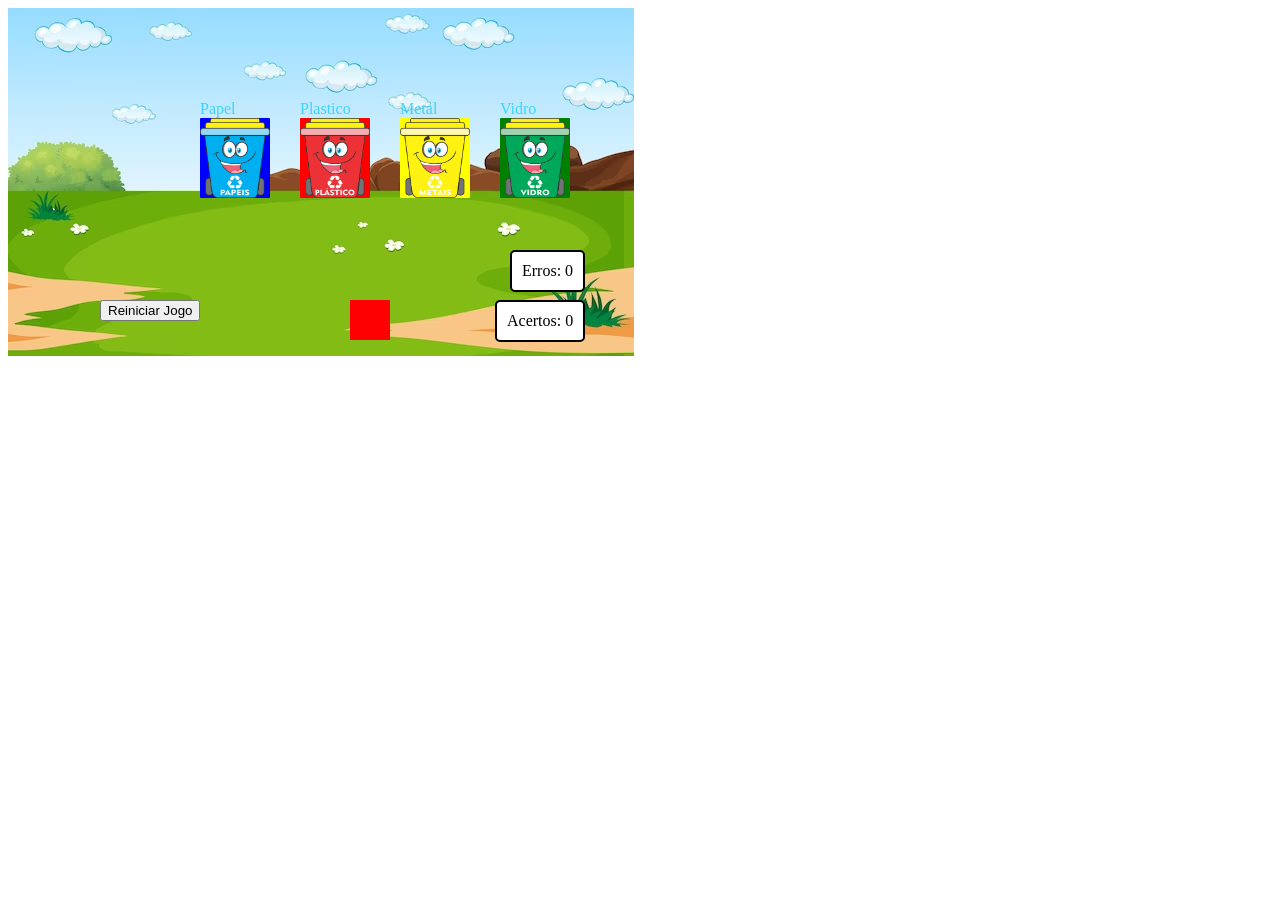
==== Lógica do jogo/main.html @ 827436e7 "3 POINTS TRASH 1V" ====
<!DOCTYPE html>
<html>

<head>
    <style>
        .objeto {
            position: absolute;
            width: 40px;
            height: 40px;
            cursor: move;
            visibility: hidden;
        }

        .objeto1 {
            background-color: blue;
        }

        .objeto2 {
            background-color: red;
        }

        .objeto3 {
            background-color: yellow;
        }

        .objeto4 {
            background-color: green;
        }

        .objeto1 img {
            width: 40px;
            height: 40px;
        }

        .objeto2 img { 
            width: 40px;
            height: 40px;
        }

        .objeto3 img { 
            width: 40px;
            height: 40px;
        }

        .objeto4 img {           
            width: 40px;
            height: 40px;
        }

        .objeto-estatico {
            position: absolute;
            width: 50px;
            height: 50px;
            top: 300px;
            left: 350px;
            color: rgba(1, 204, 255, 0.703); /* Todas as letras brancas */
        }
        .hidden {
            display: none;
        }

        .placar {
            border: 2px solid black;
            border-radius: 5px;
            padding: 10px;
            text-align: center;
            position: absolute;
            top: 10px;
            left: 10px;
            background-color: white;
        }

        .lixeiras {
            border-radius: 1px;
        }

        .prevent-select {
            -webkit-user-select: none;
            -ms-user-select: none;
            user-select: none;
        }

        .ignore-css{all:unset;}

        plano-de-fundo img {
            background: linear-gradient(to bottom, lightblue 0%, lightblue 66%, lightgreen 66%, lightgreen 100%);
            height: 200px;
            margin: 10;
            display: flex;
            align-items: center;
            justify-content: center;
        }
    </style>
</head>

<body class="prevent-select">
    <div id="objetosArrastaveisContainer">
        <div id="objeto1" class="objeto objeto1" style=" top: 300px; left: 350px; background-color: blue;"></div> 
        <div id="objeto2" class="objeto objeto2" style="top: 300px; left: 350px; background-color: red;"></div>
        <div id="objeto3" class="objeto objeto3" style="top: 300px; left: 350px; background-color: yellow;"></div>
        <div id="objeto4" class="objeto objeto4" style="top: 300px; left: 350px; background-color: green;"></div> 
    </div>

    <div class="objeto-estatico" style="top: 100px; left: 200px;">
        <span id="textoObjetoEstatico1"></span>
        <img class="lixeiras" id="objetoEstatico1" src="../imagens/lixeira_azul.png" width="70" height="80" style="background-color: blue;"/>
    </div>   
    <div class="objeto-estatico" style="top: 100px; left: 300px;">
        <span id="textoObjetoEstatico2"></span> 
        <img class="lixeiras" id="objetoEstatico2" src="../imagens/lixeira_vermelha.png" width="70" height="80" style="background-color: red;"/>
    </div>
    <div class="objeto-estatico" style="top: 100px; left: 400px;">
        <span id="textoObjetoEstatico3"></span>
        <img class="lixeiras" id="objetoEstatico3" src="../imagens/lixeira_amarela.png" width="70" height="80" style="background-color: yellow;"/>
    </div>
    <div class="objeto-estatico" style="top: 100px; left: 500px;">
        <span id="textoObjetoEstatico4"></span>
        <img class="lixeiras" id="objetoEstatico4" src="../imagens/lixeira_verde.png" width="70" height="80" style="background-color: green;"/>
    </div>
    
    <div id="placarAcertos" class="placar" style="top: 300px; left: 495px">Acertos: 0</div>
    <div id="placarErros" class="placar" style="top: 250px; left: 510px">Erros: 0</div>

    <div id="fundo" class="plano-de-fundo" style="background-color: white;"><img src="paisagem-em-branco-no-parque-natural-durante-o-dia_1308-62625.avif" alt=""></div>
    
    <button id="btnReiniciar" onclick="recarregarPagina()" style="position: absolute; top: 300px; left: 100px;">Reiniciar Jogo</button>
    
    <script>

var textoObjetoEstatico1 = document.getElementById("textoObjetoEstatico1");
var textoObjetoEstatico2 = document.getElementById("textoObjetoEstatico2");
var textoObjetoEstatico3 = document.getElementById("textoObjetoEstatico3");
var textoObjetoEstatico4 = document.getElementById("textoObjetoEstatico4");

textoObjetoEstatico1.innerHTML = "Papel";
textoObjetoEstatico2.innerHTML = "Plastico";
textoObjetoEstatico3.innerHTML = "Metal";
textoObjetoEstatico4.innerHTML = "Vidro";
        
var objetosArrastaveis = document.getElementsByClassName("objeto");
var objetosEstaticos = document.getElementsByClassName("lixeiras");
var indexObjetoArrastavel = 0; // Índice do objeto arrastável atual

// Cores dos objetos arrastáveis
var cores = ["blue", "red", "yellow", "green"];

var acertos = 0; // Contador de acertos
var erros = 0; // Contador de erros

var placarAcertos = document.getElementById("placarAcertos");
var placarErros = document.getElementById("placarErros");

function recarregarPagina() {
    location.reload(); // Recarrega a página
    ocultarBotao();
}

function atualizarPlacar() {
    placarAcertos.innerHTML = "Acertos: " + acertos;
    placarErros.innerHTML = "Erros: " + erros;
}

function reiniciarPlacar() {
    acertos = 0;
    erros = 0;
    atualizarPlacar();
}

function incrementarAcertos() {
    acertos++;
    atualizarPlacar();
}

function incrementarErros() {
    erros++;
    atualizarPlacar();
    reiniciarJogo();
    verificarGameOver(); // Verifica se o jogo chegou ao fim
    ocultarBotao(); 
}

function verificarGameOver() {
    if (erros >= 4) {
        // Remove todos os elementos da tela
        var elementos = document.querySelectorAll(".objeto, .objeto-estatico, .placar, .lixeiras");
        for (var i = 0; i < elementos.length; i++) {
            elementos[i].remove();
        }
        // Exibe a mensagem de "Game Over"
        var gameOverText = document.createElement("div");
        gameOverText.innerHTML = "Game Over";
        gameOverText.style.textAlign = "center";
        gameOverText.style.fontSize = "36px";
        gameOverText.style.position = "absolute";
        gameOverText.style.top = "100px";
        gameOverText.style.left = "350px";
        gameOverText.style.transform = "translate(-50%, -50%)";
        document.body.appendChild(gameOverText);
    }
}

function ocultarBotao() {
    var botao = document.getElementById('botaoRecarregar');
      botao.classList.add('hidden'); // Adiciona a classe CSS "hidden" para ocultar o botão
}


for (var i = 0; i < objetosArrastaveis.length; i++) {
    var objetoArrastavel = objetosArrastaveis[i];

    objetoArrastavel.addEventListener("mousedown", iniciarArrasto);
    objetoArrastavel.addEventListener("mousemove", arrastar);
    objetoArrastavel.addEventListener("mouseup", pararArrasto);
}

var isDragging = false;
var offsetX = 0;
var offsetY = 0;
var ultimoObjetoColidido = null; // Armazena a referência do último objeto arrastável que colidiu


function iniciarArrasto(event) {
    isDragging = true;
    offsetX = event.clientX - this.offsetLeft;
    offsetY = event.clientY - this.offsetTop;
}

// Declare uma variável para armazenar a posição original do objeto arrastável
var posicaoOriginal = { left: 0, top: 0 };

function arrastar(event) {
    if (isDragging) {
        this.style.left = event.clientX - offsetX + "px";
        this.style.top = event.clientY - offsetY + "px";

        var ret1 = this.getBoundingClientRect();

        for (var i = 0; i < objetosEstaticos.length; i++) {
            var objetoEstatico = objetosEstaticos[i];
            var ret2 = objetoEstatico.getBoundingClientRect();

            if (
                ret1.left < ret2.right &&
                ret1.right > ret2.left &&
                ret1.top < ret2.bottom &&
                ret1.bottom > ret2.top
            ) {
                var corObjetoEstatico = objetoEstatico.style.backgroundColor;

                if (corObjetoEstatico !== this.style.backgroundColor) {
                    // Houve colisão com um objeto de cor diferente
                    objetoEstatico.classList.remove("objeto-rosa");
                    ultimoObjetoColidido = this; // Atualiza o último objeto colidido
                    incrementarErros(); // Incrementa o contador de erros
                } else {
                    // Houve colisão com um objeto da mesma cor
                    this.style.backgroundColor = "white";

                    // Verifica se há algum outro objeto da mesma cor na proximidade
                    var outrosObjetosArrastaveis = Array.from(objetosArrastaveis);
                    outrosObjetosArrastaveis.splice(indexObjetoArrastavel, 1); // Remove o objeto atual do array

                    var objetoMesmaCorProximo = outrosObjetosArrastaveis.find(function (objeto) {
                        var corObjeto = objeto.style.backgroundColor;
                        return corObjeto === corObjetoEstatico && colisaoProxima(ret1, objeto.getBoundingClientRect());
                    });

                    if (objetoMesmaCorProximo) {
                        // Houve colisão com um objeto da mesma cor na proximidade
                        objetoMesmaCorProximo.classList.add("objeto-rosa");
                    }

                    ultimoObjetoColidido = this; // Atualiza o último objeto colidido
                    incrementarAcertos(); // Incrementa o contador de acertos
                }
                exibirProximoObjeto();
                break;
            } else {
                // Não houve colisão com o objeto estático atual, passa para a próxima verificação
                objetoEstatico.classList.remove("objeto-rosa");
                if (i === objetosEstaticos.length - 1 && ultimoObjetoColidido === this) {
                    ultimoObjetoColidido = null; // Limpa o último objeto colidido se não houver colisões
                }
            }
        }
    }
}

function verificarColisaoSecundaria(objetoArrastavel) {
    var ret1 = objetoArrastavel.getBoundingClientRect();

    for (var i = 0; i < objetosEstaticos.length; i++) {
        var objetoEstatico = objetosEstaticos[i];
        var ret2 = objetoEstatico.getBoundingClientRect();

        if (
            ret1.left < ret2.right &&
            ret1.right > ret2.left &&
            ret1.top < ret2.bottom &&
            ret1.bottom > ret2.top
        ) {
            // Colisão secundária detectada
            if (corObjetoEstatico !== this.style.backgroundColor) {
                    // Houve colisão com um objeto de cor diferente
                    objetoEstatico.classList.remove("objeto-rosa");
                    ultimoObjetoColidido = this; // Atualiza o último objeto colidido
                    incrementarErros(); // Incrementa o contador de erros
                } else {
                    // Houve colisão com um objeto da mesma cor
                    this.style.backgroundColor = "white";

                }
            exibirProximoObjeto();
            break;
        }
    }
}


function colisaoProxima(ret1, ret2) {
    var distanciaHorizontal = Math.abs((ret1.left + ret1.right) / 2 - (ret2.left + ret2.right) / 2);
    var distanciaVertical = Math.abs((ret1.top + ret1.bottom) / 2 - (ret2.top + ret2.bottom) / 2);
    var distanciaLimite = 60; // Defina o limite de proximidade desejado

    return distanciaHorizontal <= distanciaLimite && distanciaVertical <= distanciaLimite;
}


function exibirProximoObjeto() {
    // Oculta o objeto arrastável atual
    objetosArrastaveis[indexObjetoArrastavel].style.visibility = "hidden";

    // Exibe o próximo objeto arrastável
    indexObjetoArrastavel++;

    if (indexObjetoArrastavel >= objetosArrastaveis.length) {
        // Todos os objetos arrastáveis foram colididos, reinicia o jogo
        reiniciarJogo();
    } else {
        objetosArrastaveis[indexObjetoArrastavel].style.visibility = "visible";
    }
}


function embaralharObjetos() {
    var objetosArrastaveisContainer = document.getElementById("objetosArrastaveisContainer");
    var objetosArrastaveis = Array.from(objetosArrastaveisContainer.getElementsByClassName("objeto"));

    for (var i = objetosArrastaveis.length - 1; i > 0; i--) {
        var j = Math.floor(Math.random() * (i + 1));
        objetosArrastaveisContainer.appendChild(objetosArrastaveis[j]);
    }
}



function reiniciarJogo() {
    indexObjetoArrastavel = 0;
    ultimoObjetoColidido = null;

    // Redefine as posições dos objetos arrastáveis
    for (var i = 0; i < objetosArrastaveis.length; i++) {
        var objetoArrastavel = objetosArrastaveis[i];
        objetoArrastavel.style.top = "300px";
        objetoArrastavel.style.left = "200px";
        objetoArrastavel.style.visibility = "hidden";
    }

    // Redefine as cores dos objetos arrastáveis
    for (var j = 0; j < objetosArrastaveis.length; j++) {
        var corIndex = j % cores.length;
        objetosArrastaveis[j].style.backgroundColor = cores[corIndex];
    }

    // Redefine a visibilidade e classes dos objetos estáticos
    for (var k = 0; k < objetosEstaticos.length; k++) {
        var objetoEstatico = objetosEstaticos[k];
        objetoEstatico.style.visibility = "visible";
        objetoEstatico.classList.remove("objeto-rosa");
    }

    embaralharObjetos(); // Embaralha os objetos arrastáveis

    // Exibe o primeiro objeto arrastável
    objetosArrastaveis[0].style.visibility = "visible";
}

embaralharObjetos(); // Embaralha os objetos arrastáveis

// Exibe o primeiro objeto arrastável
objetosArrastaveis[0].style.visibility = "visible";
function pararArrasto() {
    isDragging = false;

    if (ultimoObjetoColidido !== null) {
        // Exibe o próximo objeto arrastável após o último ter colidido
        var proximoObjeto = document.getElementById(ultimoObjetoColidido.id.replace("objeto", "objetoEstatico"));
        if (proximoObjeto) {
            proximoObjeto.style.display = "block";
        }
    }
}


function reiniciarJogo() {
    indexObjetoArrastavel = 0;
    ultimoObjetoColidido = null;
    embaralharObjetos();

    // Redefine as posições dos objetos arrastáveis
    for (var i = 0; i < objetosArrastaveis.length; i++) {
        var objetoArrastavel = objetosArrastaveis[i];
        objetoArrastavel.style.top = "300px";
        objetoArrastavel.style.left = "350px";
        objetoArrastavel.style.visibility = "hidden";
    }

    // Redefine as cores dos objetos arrastáveis
    for (var j = 0; j < objetosArrastaveis.length; j++) {
        var corIndex = j % cores.length;
        objetosArrastaveis[j].style.backgroundColor = cores[corIndex];
    }

    // Redefine a visibilidade e classes dos objetos estáticos
    for (var k = 0; k < objetosEstaticos.length; k++) {
        var objetoEstatico = objetosEstaticos[k];
        objetoEstatico.style.visibility = "visible";

    }

    // Exibe o primeiro objeto arrastável
    objetosArrastaveis[0].style.visibility = "visible";
}

// Exibe o primeiro objeto arrastável
objetosArrastaveis[0].style.visibility = "visible";

    </script>

</body>

</html>
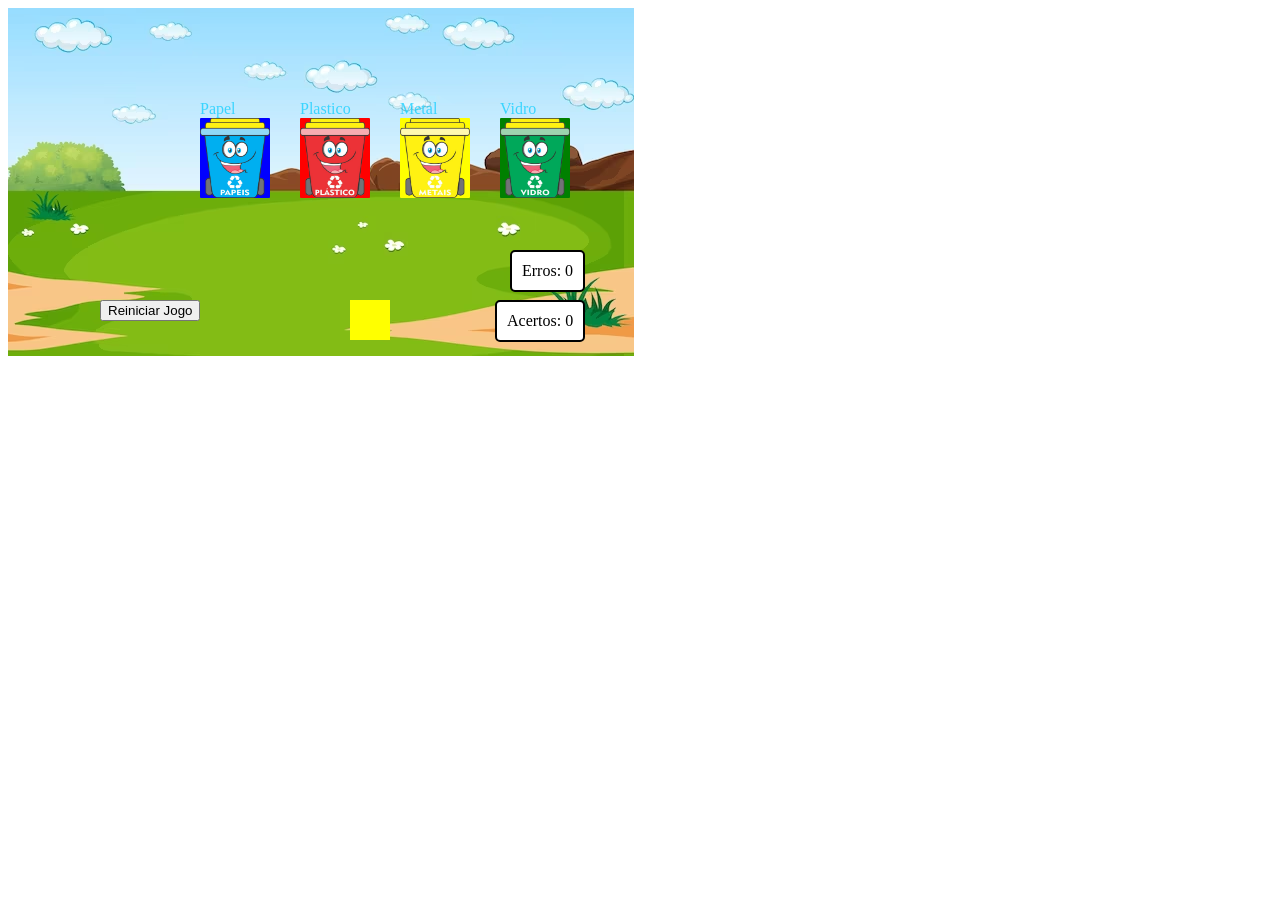
==== commit 0de3250a: "3 POINTS TRASH GAME V2" ====
--- a/Lógica do jogo/main.html
+++ b/Lógica do jogo/main.html
@@ -84,8 +84,8 @@
 
         plano-de-fundo img {
             background: linear-gradient(to bottom, lightblue 0%, lightblue 66%, lightgreen 66%, lightgreen 100%);
-            height: 200px;
-            margin: 10;
+            height: 900px;
+            margin: 900;
             display: flex;
             align-items: center;
             justify-content: center;
@@ -121,7 +121,7 @@
     <div id="placarAcertos" class="placar" style="top: 300px; left: 495px">Acertos: 0</div>
     <div id="placarErros" class="placar" style="top: 250px; left: 510px">Erros: 0</div>
 
-    <div id="fundo" class="plano-de-fundo" style="background-color: white;"><img src="paisagem-em-branco-no-parque-natural-durante-o-dia_1308-62625.avif" alt=""></div>
+    <div id="fundo" class="plano-de-fundo img" style="background-color: white;"><img src="paisagem-em-branco-no-parque-natural-durante-o-dia_1308-62625.avif" alt=""></div>
     
     <button id="btnReiniciar" onclick="recarregarPagina()" style="position: absolute; top: 300px; left: 100px;">Reiniciar Jogo</button>
     
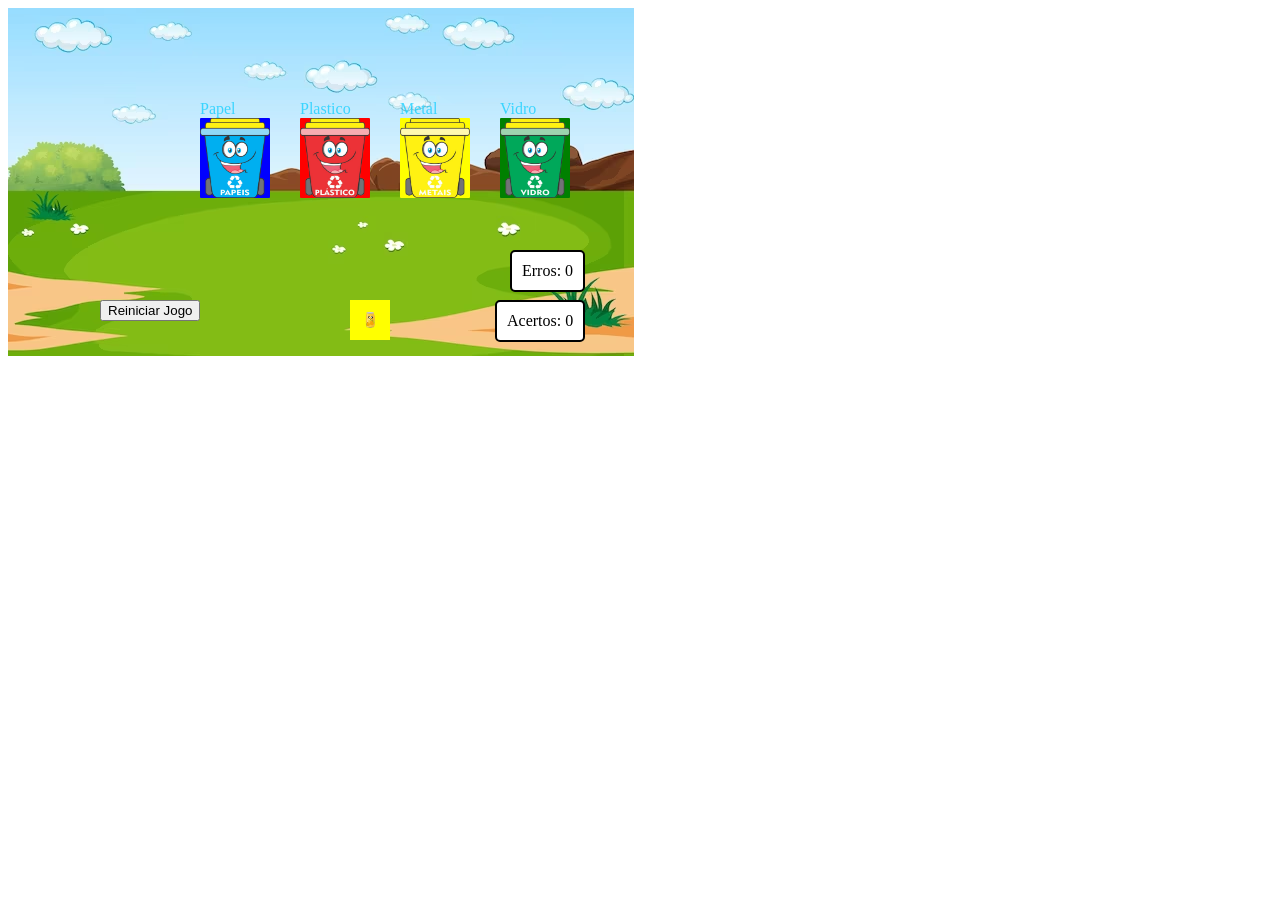
==== commit c4a4ccd8: "3 POINTS TRASH GAME V2" ====
--- a/Lógica do jogo/main.html
+++ b/Lógica do jogo/main.html
@@ -84,8 +84,8 @@
 
         plano-de-fundo img {
             background: linear-gradient(to bottom, lightblue 0%, lightblue 66%, lightgreen 66%, lightgreen 100%);
-            height: 900px;
-            margin: 900;
+            height: 200px;
+            margin: 10;
             display: flex;
             align-items: center;
             justify-content: center;
@@ -95,10 +95,18 @@
 
 <body class="prevent-select">
     <div id="objetosArrastaveisContainer">
-        <div id="objeto1" class="objeto objeto1" style=" top: 300px; left: 350px; background-color: blue;"></div> 
-        <div id="objeto2" class="objeto objeto2" style="top: 300px; left: 350px; background-color: red;"></div>
-        <div id="objeto3" class="objeto objeto3" style="top: 300px; left: 350px; background-color: yellow;"></div>
-        <div id="objeto4" class="objeto objeto4" style="top: 300px; left: 350px; background-color: green;"></div> 
+        <div id="objeto1" class="objeto objeto1" style=" top: 300px; left: 350px;" style="background-color: blue;">
+            <img src="./imglogica/papelAmassado.png" width="70" height="80"/>    
+        </div> 
+        <div id="objeto2" class="objeto objeto2" style="top: 300px; left: 350px;" style="background-color: red;">
+            <img src="./imglogica/sacolaPlastico.png" width="70" height="80"/>    
+        </div>
+        <div id="objeto3" class="objeto objeto3" style="top: 300px; left: 350px;" style="background-color: yellow;">
+            <img src="./imglogica/lataMetal.png" width="70" height="80"/>    
+        </div>
+        <div id="objeto4" class="objeto objeto4" style="top: 300px; left: 350px;" style="background-color: green;">
+            <img src="./imglogica/garrafaVidro.png" width="70" height="80"/>    
+        </div> 
     </div>
 
     <div class="objeto-estatico" style="top: 100px; left: 200px;">
@@ -121,7 +129,7 @@
     <div id="placarAcertos" class="placar" style="top: 300px; left: 495px">Acertos: 0</div>
     <div id="placarErros" class="placar" style="top: 250px; left: 510px">Erros: 0</div>
 
-    <div id="fundo" class="plano-de-fundo img" style="background-color: white;"><img src="paisagem-em-branco-no-parque-natural-durante-o-dia_1308-62625.avif" alt=""></div>
+    <div id="fundo" class="plano-de-fundo" style="background-color: white;"><img src="paisagem-em-branco-no-parque-natural-durante-o-dia_1308-62625.avif" alt=""></div>
     
     <button id="btnReiniciar" onclick="recarregarPagina()" style="position: absolute; top: 300px; left: 100px;">Reiniciar Jogo</button>
     
